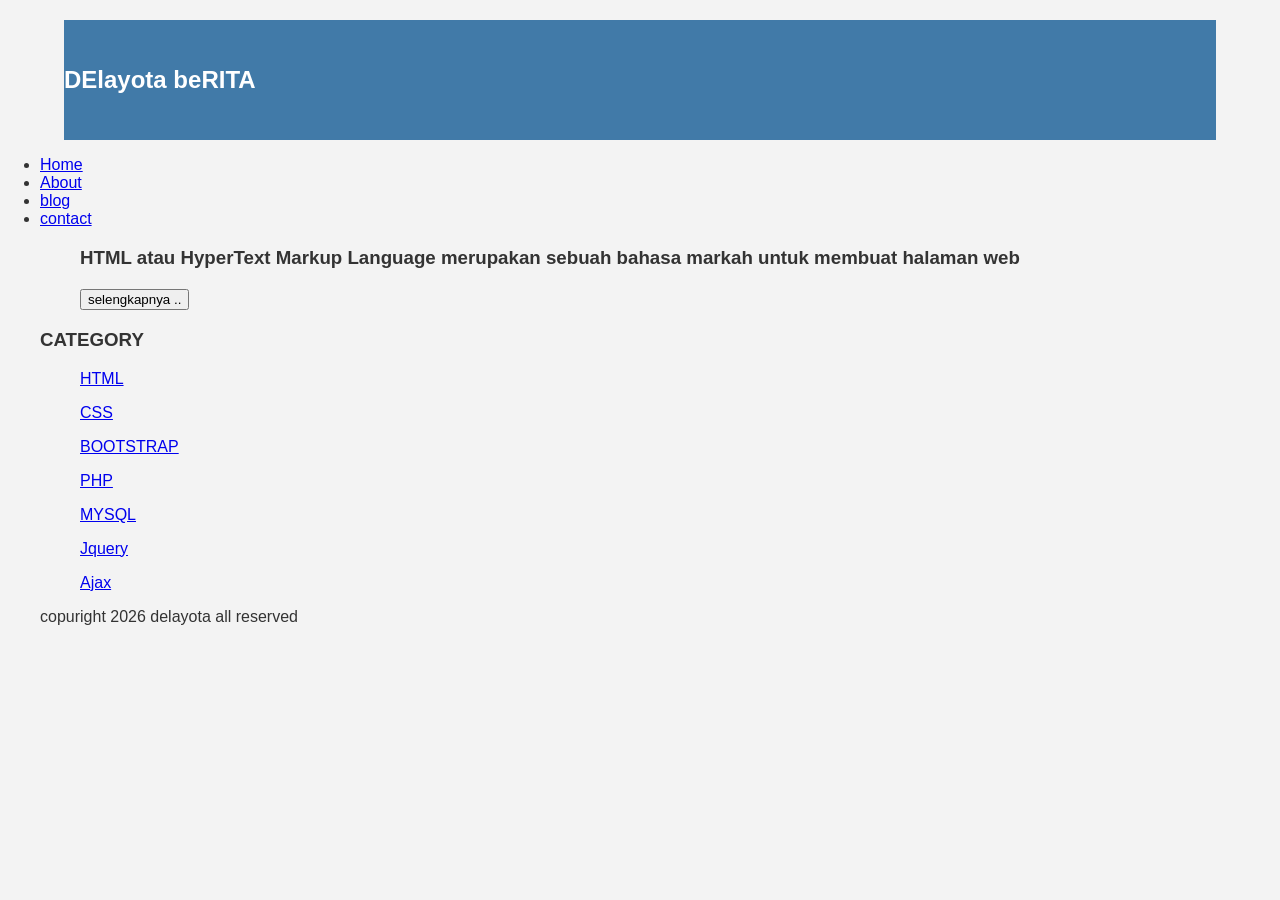
==== index.html @ 3b317d93 "Add files via upload" ====
<!Doctype HTML>
<html>
<head>
	<title>DERITA</title>
	<link rel="stylesheet" href="style.css">
  </head>
  <body bgcolor="88ff88">
	<div class="header">
	<h2>DElayota beRITA</h2>
	</div>
	    <ul>
		<li><a href="#">Home</a></li>
		<li><a href="#">About</a></li>
		<li><a href="#">blog</a></li>
		<li><a href="#">contact</a></li>
	    <ul>
		<h3>HTML atau HyperText Markup Language merupakan sebuah bahasa markah untuk membuat halaman web <p></p>
		<button>selengkapnya ..</button>
	    </h3></ul>

	    <h3>CATEGORY</h3>
	    <ul>
		<p><a href="#">HTML</a></p>
		<p><a href="#">CSS</a></p>
		<p><a href="#">BOOTSTRAP</a></p>
		<p><a href="#">PHP</a></p>
		<p><a href="#">MYSQL</a></p>
		<p><a href="#">Jquery</a></p>
		<p><a href="#">Ajax</a></p>
	    </ul>
		<p>copuright 2026 delayota all reserved</p>
         
</ul></body></html>
---- style.css ----
body{
    background:#f3f3f3;
    color:#333;
    width:100%;
    font-family:sans-serif;
    margin:0 auto;
}

.header{
    width:90%;
    margin:auto;
    height:120px;
    line-height:120px;
    background:#417aa8;
    color:#fff;
}
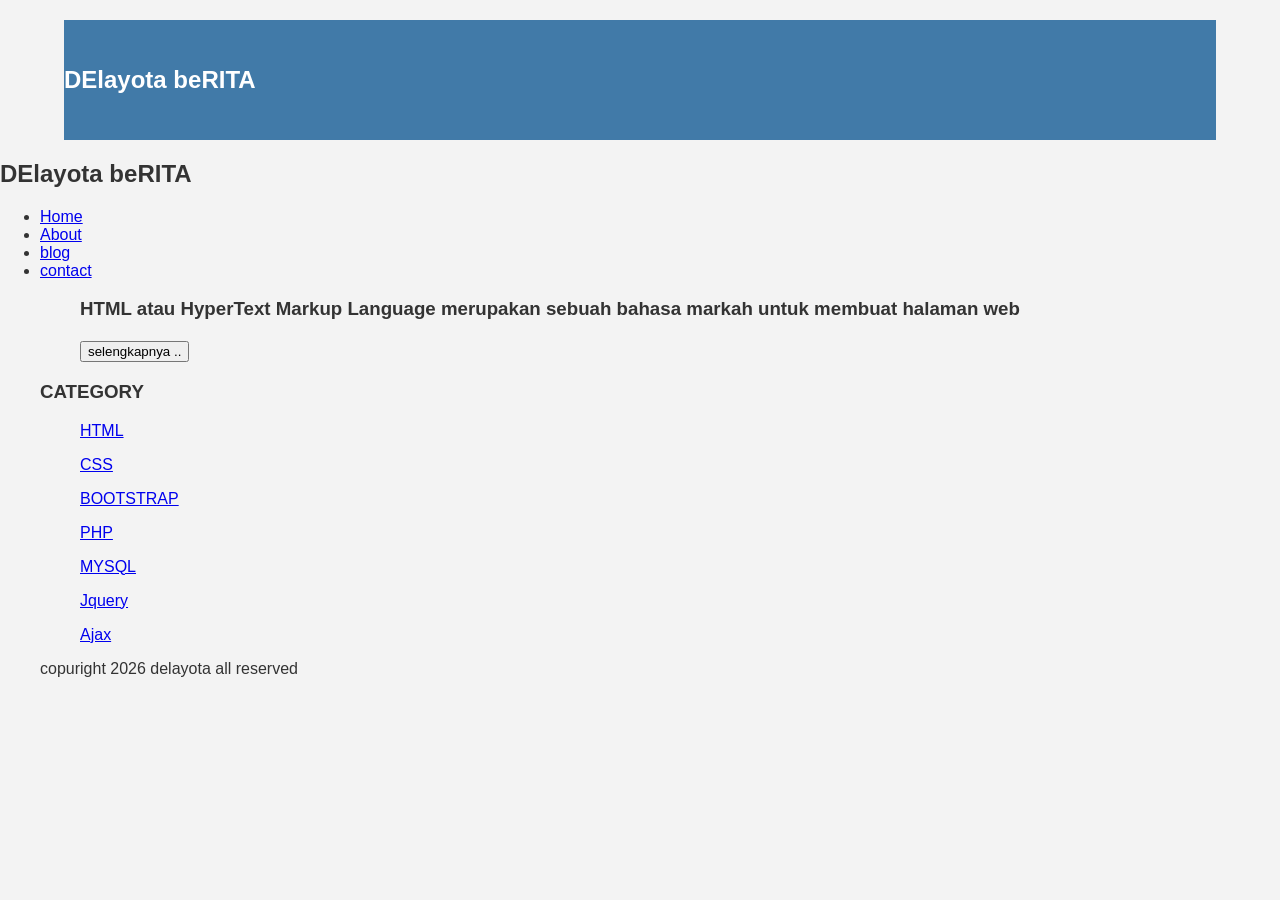
==== commit 16196c3c: "Update index.html" ====
--- a/index.html
+++ b/index.html
@@ -6,6 +6,10 @@
   </head>
   <body bgcolor="88ff88">
 	<div class="header">
+		<div class="jarak">
+			<h2>DElayota beRITA</h2>
+		</div>
+	</div>
 	<h2>DElayota beRITA</h2>
 	</div>
 	    <ul>
@@ -30,4 +34,4 @@
 	    </ul>
 		<p>copuright 2026 delayota all reserved</p>
          
-</ul></body></html>+</ul></body></html>
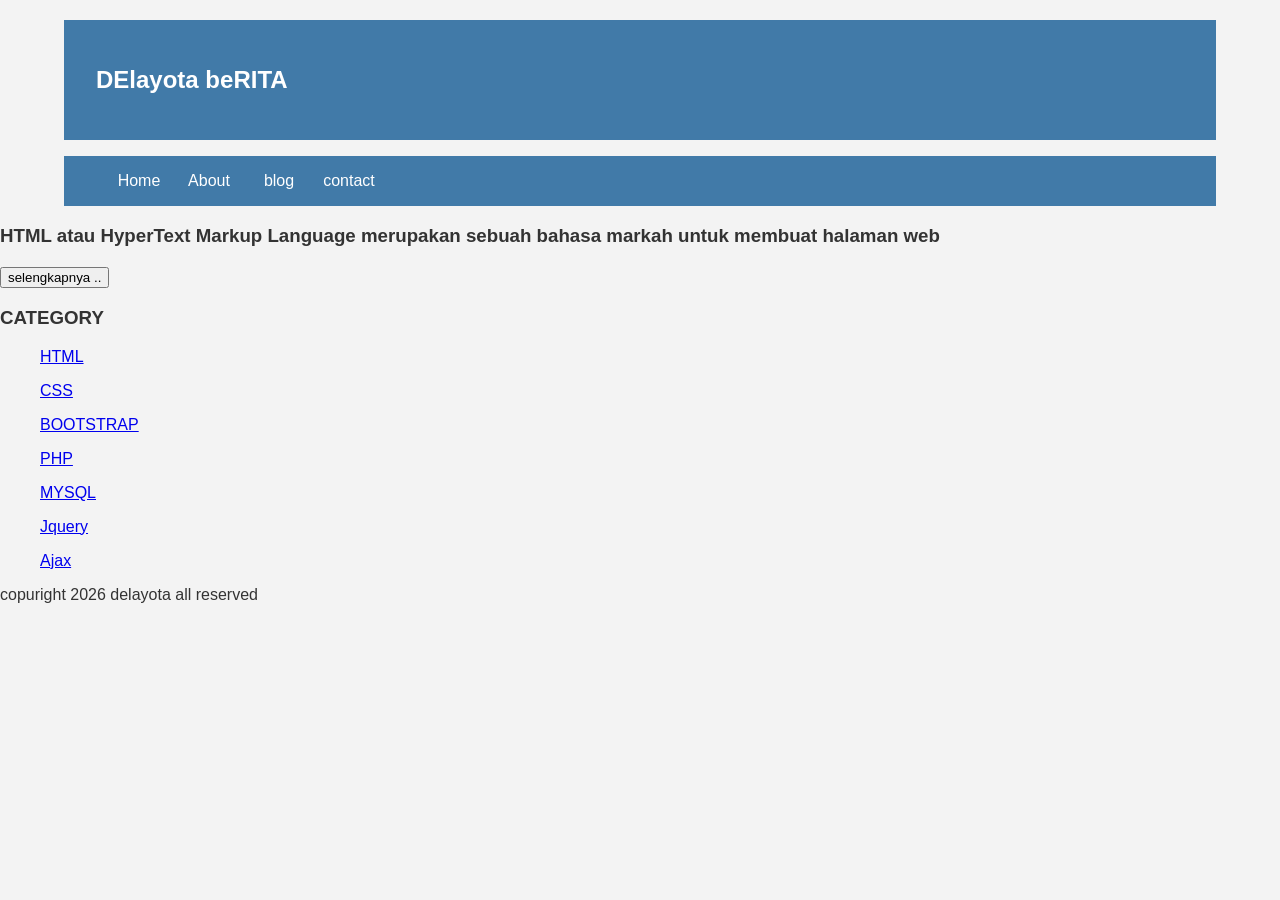
==== commit 1b4ececd: "Update index.html" ====
--- a/index.html
+++ b/index.html
@@ -5,19 +5,21 @@
 	<link rel="stylesheet" href="style.css">
   </head>
   <body bgcolor="88ff88">
+	  
 	<div class="header">
 		<div class="jarak">
 			<h2>DElayota beRITA</h2>
 		</div>
 	</div>
-	<h2>DElayota beRITA</h2>
-	</div>
+	<div class="menu">
 	    <ul>
 		<li><a href="#">Home</a></li>
 		<li><a href="#">About</a></li>
 		<li><a href="#">blog</a></li>
 		<li><a href="#">contact</a></li>
 	    <ul>
+	</div>
+			
 		<h3>HTML atau HyperText Markup Language merupakan sebuah bahasa markah untuk membuat halaman web <p></p>
 		<button>selengkapnya ..</button>
 	    </h3></ul>
@@ -34,4 +36,7 @@
 	    </ul>
 		<p>copuright 2026 delayota all reserved</p>
          
-</ul></body></html>
+		</ul>
+		</ul>
+  </body>
+</html>
--- a/style.css
+++ b/style.css
@@ -13,4 +13,32 @@
     line-height:120px;
     background:#417aa8;
     color:#fff;
-}+}
+.jarak{
+	padding:0 2pc;
+}
+.menu{
+	background-color:#417aa8;
+	height:50px;
+	line-height:50px;
+	position:relative;
+	width:90%;
+	margin:0 auto;
+	padding:0 auto;
+}
+.menu ul {
+	list-style:none;
+}
+.menu ul li a {
+	float:left;
+	width:70px;
+	display:block;
+	text-align:center;
+	color:#FFF;
+	text-decoration:none;
+}
+.menu ul li a:hover {
+	backround-color:#4b88bb;
+	display:block;
+	
+
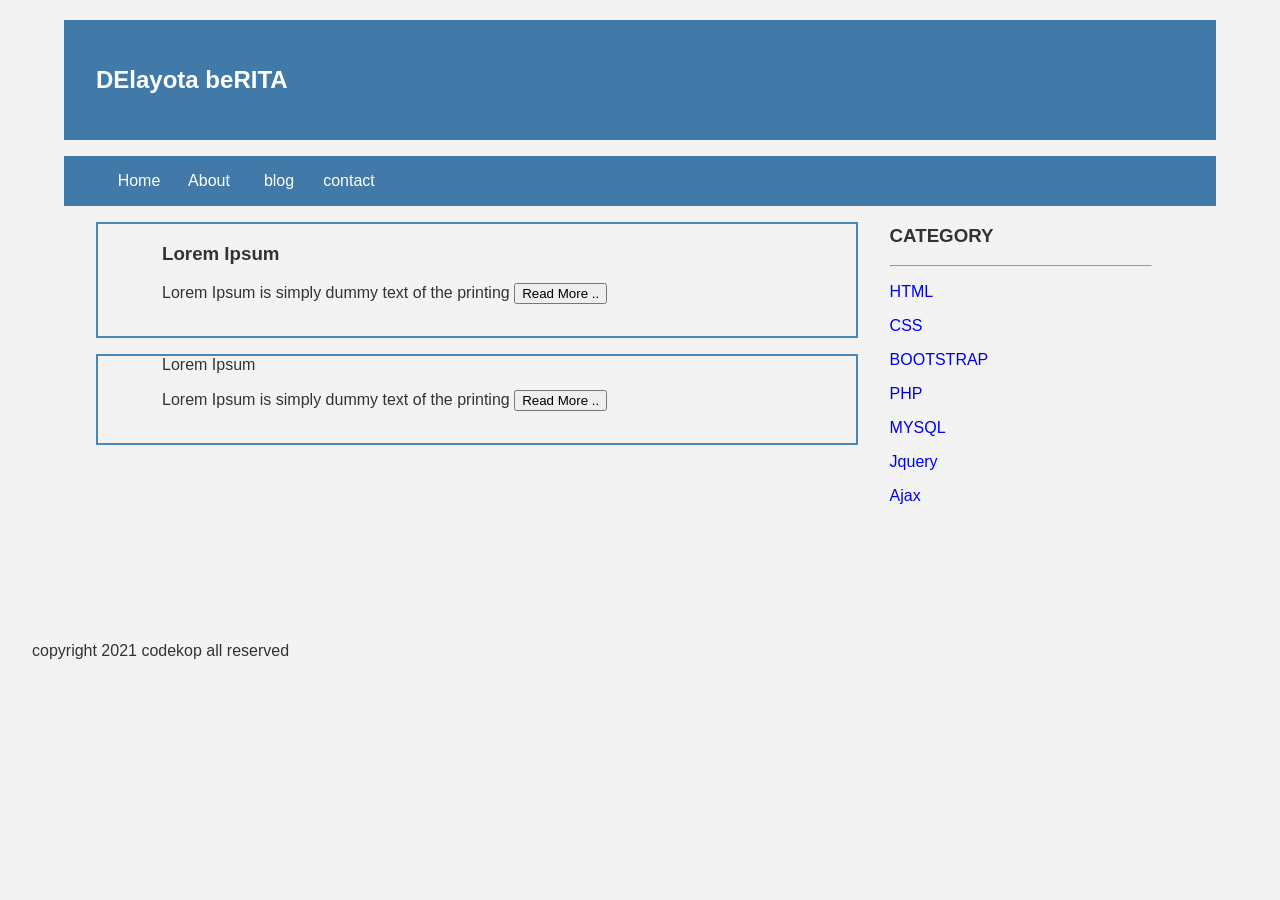
==== commit ecd4afbf: "Update index.html" ====
--- a/index.html
+++ b/index.html
@@ -17,26 +17,54 @@
 		<li><a href="#">About</a></li>
 		<li><a href="#">blog</a></li>
 		<li><a href="#">contact</a></li>
-	    <ul>
+	    </ul>
 	</div>
-			
-		<h3>HTML atau HyperText Markup Language merupakan sebuah bahasa markah untuk membuat halaman web <p></p>
-		<button>selengkapnya ..</button>
-	    </h3></ul>
-
-	    <h3>CATEGORY</h3>
-	    <ul>
-		<p><a href="#">HTML</a></p>
-		<p><a href="#">CSS</a></p>
-		<p><a href="#">BOOTSTRAP</a></p>
-		<p><a href="#">PHP</a></p>
-		<p><a href="#">MYSQL</a></p>
-		<p><a href="#">Jquery</a></p>
-		<p><a href="#">Ajax</a></p>
-	    </ul>
-		<p>copuright 2026 delayota all reserved</p>
-         
-		</ul>
-		</ul>
+<div class="content">
+		<div class="jarak">
+				<!-- kiri -->
+				<div class="kiri">
+						<!-- blog -->
+						<div class="border">
+								<div class="jarak">
+										<h3>Lorem Ipsum</h3>
+										<p>Lorem Ipsum is simply dummy text of the printing 
+										<button class="btn">Read More ..</button>
+								</div>
+						</div>
+						<!-- end blog -->
+						<!-- blog -->
+						<div class="border">
+								<div class="jarak">
+										</h3>Lorem Ipsum</h3>
+										<p>Lorem Ipsum is simply dummy text of the printing 
+										<button class="btn">Read More ..</button>
+								</div>
+						</div>
+						<!-- end blog -->
+				</div>
+				<!-- kiri -->
+				<!-- kanan -->
+				<div class="kanan">
+						<div class="jarak">
+								<h3>CATEGORY</h3>
+								<hr/>
+								<p><a href="#" class="undecor">HTML</a></p>
+								<p><a href="#" class="undecor">CSS</a></p>
+								<p><a href="#" class="undecor">BOOTSTRAP</a></p>
+								<p><a href="#" class="undecor">PHP</a></p>
+								<p><a href="#" class="undecor">MYSQL</a></p>
+								<p><a href="#" class="undecor">Jquery</a></p>
+								<p><a href="#" class="undecor">Ajax</a></p>
+						</div>				
+				</div>
+				<!-- kanan -->
+		</div>
+</div>
+<div class="footer">
+		<div class="jarak">
+				<p>copyright 2021 codekop all reserved</p>
+	</div>
+</div>	
+	
   </body>
 </html>
--- a/style.css
+++ b/style.css
@@ -40,5 +40,46 @@
 .menu ul li a:hover {
 	backround-color:#4b88bb;
 	display:block;
-	
+}
+.content{
+	width:90%;
+	margin:auto;
+	height:420px;
+	padding:0.1px;
+	backround:#fff;
+	color:#333;
+}
+.border{
+	border:2px solid #4887b9;
+	margin-top:1pc;
+	padding-bottom:1pc;
+	padding-left:2pc;
+	padding-right:2pc;
+}
+.kiri{
+	width:70%;
+	float:left;
+	margin:auto;
+	backround:#fff;
+	height:420px;
+}
+.kanan{
+	width:30%;
+	float:left;
+	margin:auto;
+	backround:#fff;
+	height:420px;
+}
+.undecor{
+	text-decoration:none;
+}
+.footeri{
+	width:90%; 
+	margin:auto;
+	height:40px;
+	line-height:40px;
+	background:#417a8;
+	color:#fff;
+	margin-bottom: 1pc;
+}
 
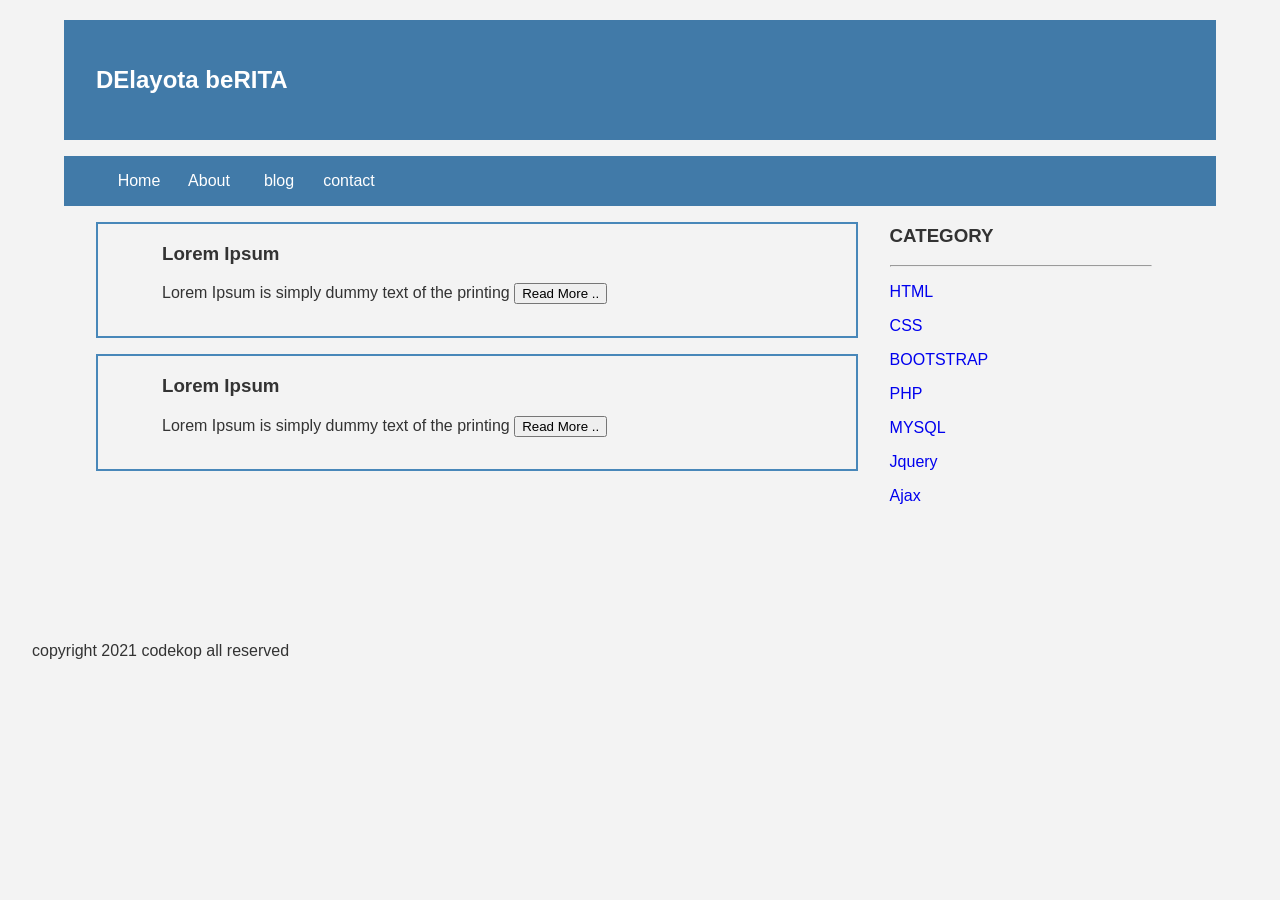
==== commit 3bdb4380: "Update index.html" ====
--- a/index.html
+++ b/index.html
@@ -35,7 +35,7 @@
 						<!-- blog -->
 						<div class="border">
 								<div class="jarak">
-										</h3>Lorem Ipsum</h3>
+										<h3>Lorem Ipsum</h3>
 										<p>Lorem Ipsum is simply dummy text of the printing 
 										<button class="btn">Read More ..</button>
 								</div>
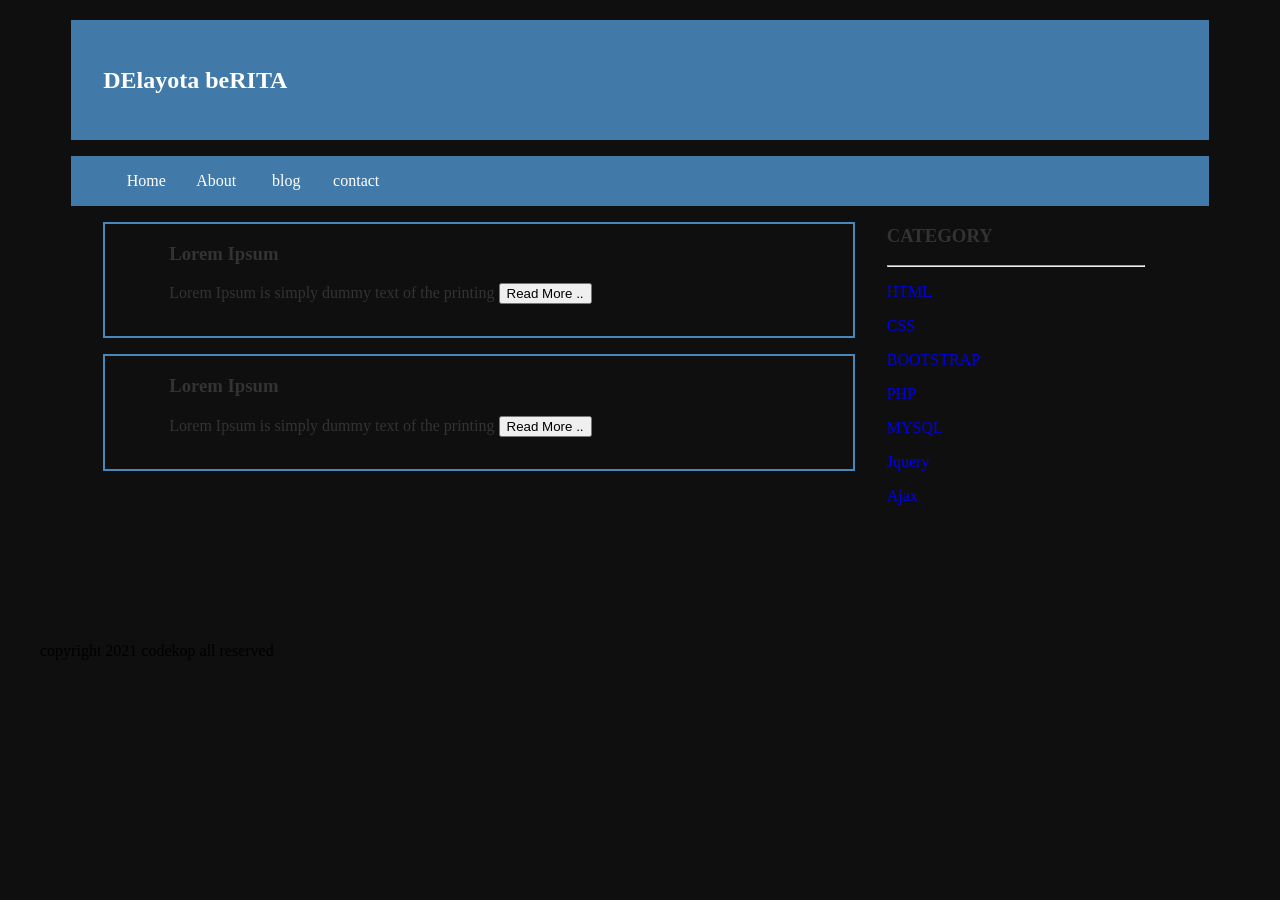
==== commit cef46da6: "Update index.html" ====
--- a/index.html
+++ b/index.html
@@ -4,7 +4,7 @@
 	<title>DERITA</title>
 	<link rel="stylesheet" href="style.css">
   </head>
-  <body bgcolor="88ff88">
+  <body bgcolor="fff">
 	  
 	<div class="header">
 		<div class="jarak">
--- a/style.css
+++ b/style.css
@@ -1,4 +1,4 @@
-body{
+.body{
     background:#f3f3f3;
     color:#333;
     width:100%;
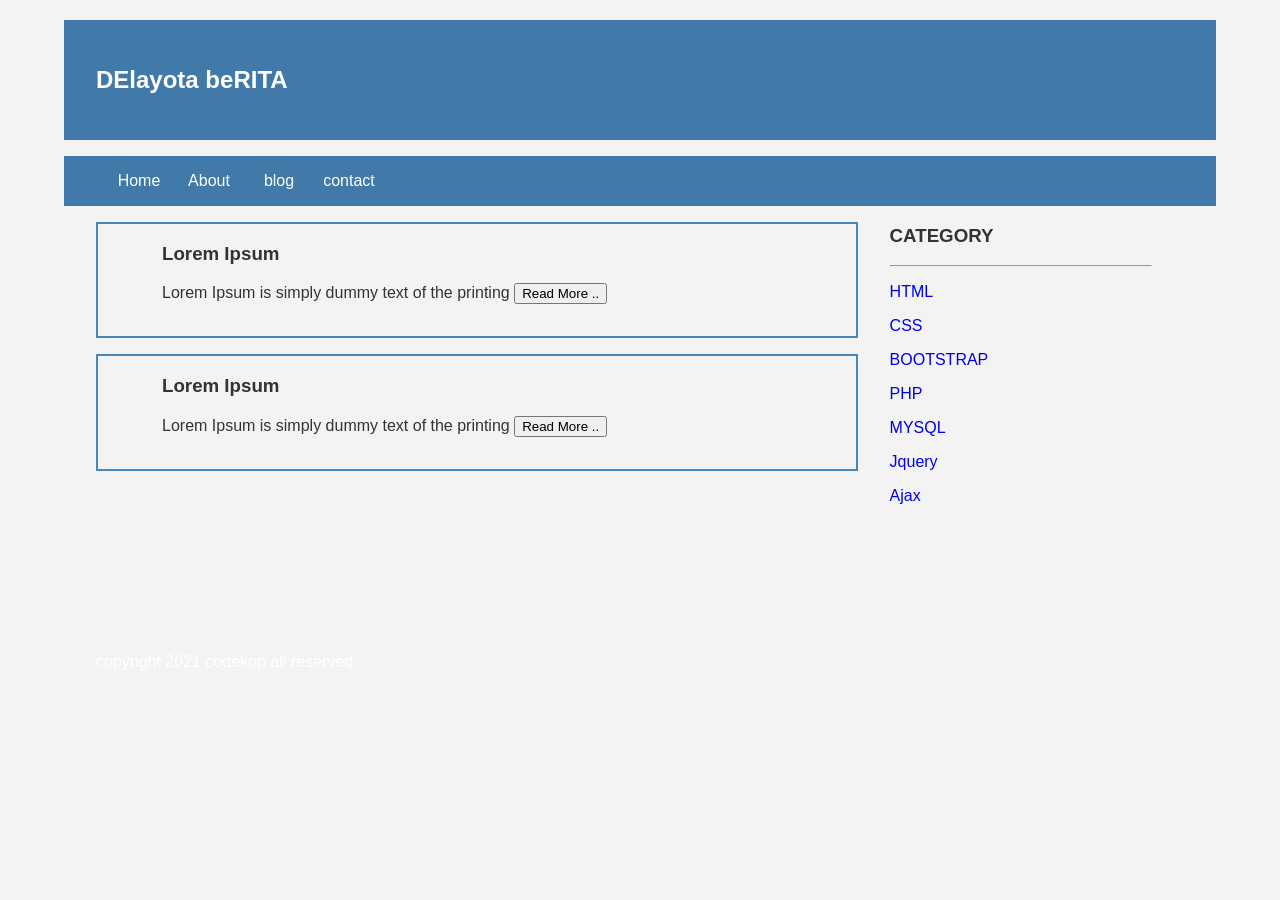
==== commit 9db02e6d: "Update index.html" ====
--- a/index.html
+++ b/index.html
@@ -4,7 +4,7 @@
 	<title>DERITA</title>
 	<link rel="stylesheet" href="style.css">
   </head>
-  <body bgcolor="fff">
+  <body>
 	  
 	<div class="header">
 		<div class="jarak">
--- a/style.css
+++ b/style.css
@@ -1,4 +1,4 @@
-.body{
+body{
     background:#f3f3f3;
     color:#333;
     width:100%;
@@ -73,7 +73,7 @@
 .undecor{
 	text-decoration:none;
 }
-.footeri{
+.footer{
 	width:90%; 
 	margin:auto;
 	height:40px;
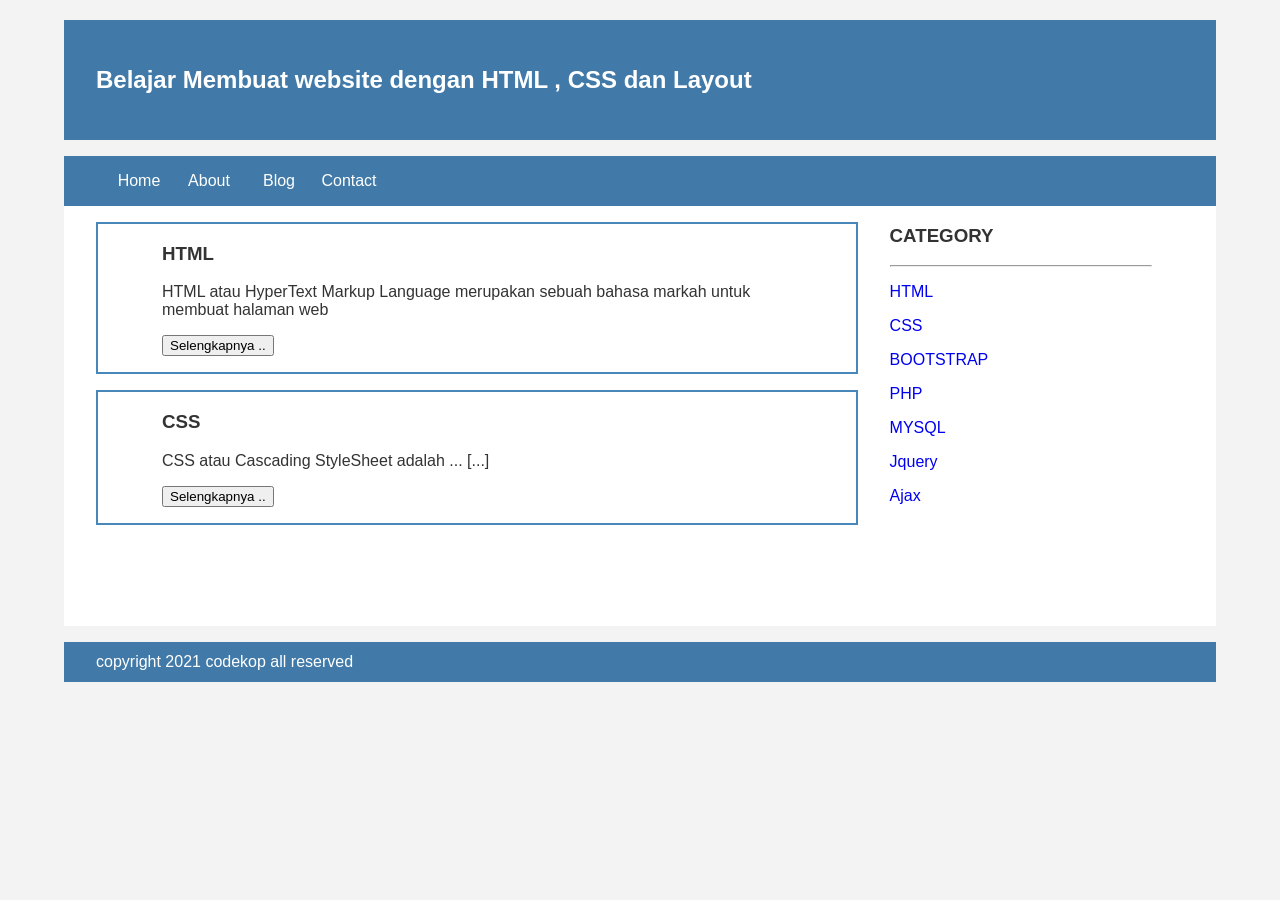
==== commit 914cf46d: "Update index.html" ====
--- a/index.html
+++ b/index.html
@@ -1,70 +1,69 @@
 <!Doctype HTML>
 <html>
-<head>
-	<title>DERITA</title>
-	<link rel="stylesheet" href="style.css">
-  </head>
-  <body>
+ <head>
+    <title>Delayota</title>
+    <link rel="stylesheet" href="style.css">
+ </head>
+ <body bgcolor=#ff8DA1>
+  <div class="header">
+	   <div class="jarak">
+    <h2>Belajar Membuat website dengan HTML , CSS dan Layout</h2>
+  </div> 
+       </div>
 	  
-	<div class="header">
-		<div class="jarak">
-			<h2>DElayota beRITA</h2>
-		</div>
-	</div>
-	<div class="menu">
-	    <ul>
-		<li><a href="#">Home</a></li>
-		<li><a href="#">About</a></li>
-		<li><a href="#">blog</a></li>
-		<li><a href="#">contact</a></li>
-	    </ul>
-	</div>
-<div class="content">
-		<div class="jarak">
-				<!-- kiri -->
-				<div class="kiri">
-						<!-- blog -->
-						<div class="border">
-								<div class="jarak">
-										<h3>Lorem Ipsum</h3>
-										<p>Lorem Ipsum is simply dummy text of the printing 
-										<button class="btn">Read More ..</button>
-								</div>
-						</div>
-						<!-- end blog -->
-						<!-- blog -->
-						<div class="border">
-								<div class="jarak">
-										<h3>Lorem Ipsum</h3>
-										<p>Lorem Ipsum is simply dummy text of the printing 
-										<button class="btn">Read More ..</button>
-								</div>
-						</div>
-						<!-- end blog -->
+ <div class="menu">	  
+	        <ul>
+		            <li><a href="#">Home</a></li>
+		            <li><a href="#">About</a></li>
+		            <li><a href="#">Blog</a></li>
+		            <li><a href="#">Contact</a></li>
+	        </ul>
+</div>
+	 <div class="content">
+    <div class="jarak">
+        <!-- kiri -->
+        <div class="kiri">
+            <!-- blog -->
+            <div class="border">
+                <div class="jarak">
+                    <h3>HTML</h3>
+                    <p>HTML atau HyperText Markup Language merupakan sebuah bahasa markah untuk membuat halaman web </p>
+                    <button >Selengkapnya ..</button>
+		     	</div>
+			</div>
+            <!-- end blog -->
+            <!-- blog -->
+            <div class="border">
+                <div class="jarak">
+					<h3>CSS</h3>
+                    <p>CSS atau Cascading StyleSheet adalah ... [...]</p>
+                    <button >Selengkapnya ..</button>
 				</div>
-				<!-- kiri -->
-				<!-- kanan -->
-				<div class="kanan">
-						<div class="jarak">
-								<h3>CATEGORY</h3>
-								<hr/>
-								<p><a href="#" class="undecor">HTML</a></p>
-								<p><a href="#" class="undecor">CSS</a></p>
-								<p><a href="#" class="undecor">BOOTSTRAP</a></p>
-								<p><a href="#" class="undecor">PHP</a></p>
-								<p><a href="#" class="undecor">MYSQL</a></p>
-								<p><a href="#" class="undecor">Jquery</a></p>
-								<p><a href="#" class="undecor">Ajax</a></p>
-						</div>				
-				</div>
-				<!-- kanan -->
-		</div>
+            </div>
+            <!-- end blog -->
+        </div>
+        <!-- kiri -->
+        <!-- kanan -->
+         <div class="kanan">
+            <div class="jarak">
+                <h3>CATEGORY</h3>
+				<hr/>
+                <p><a href="#" class="undecor" >HTML</a></p>
+                <p><a href="#" class="undecor" >CSS</a></p>
+                <p><a href="#" class="undecor" >BOOTSTRAP</a></p>
+                <p><a href="#" class="undecor" >PHP</a></p>
+                <p><a href="#" class="undecor" >MYSQL</a></p>
+                <p><a href="#" class="undecor" >Jquery</a></p>
+                <p><a href="#" class="undecor" >Ajax</a></p>
+</div>
+        </div>
+        <!-- kanan -->
+    </div>
 </div>
 <div class="footer">
-		<div class="jarak">
-				<p>copyright 2021 codekop all reserved</p>
-	</div>
-</div>	
-	
-  </body>
+    <div class="jarak">
+        <p>copyright 2021 codekop all reserved</p>
+    </div>
+</div>
+    </body>
 </html>
--- a/style.css
+++ b/style.css
@@ -1,85 +1,88 @@
 body{
-    background:#f3f3f3;
-    color:#333;
-    width:100%;
-    font-family:sans-serif;
-    margin:0 auto;
+     background:#f3f3f3;
+     color:#333;
+     width:100%;
+     font-family: sans-serif;
+     margin:0 auto;  
 }
-
 .header{
     width:90%;
-    margin:auto;
+    margin: auto;
     height:120px;
     line-height:120px;
     background:#417aa8;
-    color:#fff;
+    color:#fff; 
+ 
 }
+
 .jarak{
-	padding:0 2pc;
+    padding:0 2pc; 
 }
+
 .menu{
-	background-color:#417aa8;
-	height:50px;
-	line-height:50px;
-	position:relative;
-	width:90%;
-	margin:0 auto;
-	padding:0 auto;
+    background-color:#417aa8;
+    height:50px;
+    line-height:50px;
+    position:relative;
+    width:90%;
+    margin:0 auto;
+    padding:0 auto;
 }
+
 .menu ul {
-	list-style:none;
+    list-style:none;
 }
+
 .menu ul li a {
-	float:left;
-	width:70px;
-	display:block;
-	text-align:center;
-	color:#FFF;
-	text-decoration:none;
+    float:left;
+    width:70px;
+    display:block;
+    text-align:center;
+    color:#FFF;
+    text-decoration:none;
 }
 .menu ul li a:hover {
-	backround-color:#4b88bb;
-	display:block;
+    background-color:#4b88bb;
+    display:block;
 }
 .content{
-	width:90%;
-	margin:auto;
-	height:420px;
-	padding:0.1px;
-	backround:#fff;
-	color:#333;
+width:90%;
+margin:auto;
+height:420px;
+padding: 0.1px;
+background:#fff;
+color:#333;
 }
 .border{
-	border:2px solid #4887b9;
-	margin-top:1pc;
-	padding-bottom:1pc;
-	padding-left:2pc;
-	padding-right:2pc;
+border: 2px solid #4887b9;
+margin-top: 1pc;
+padding-bottom:1pc;
+padding-left:2pc;
+padding-right:2pc;
 }
 .kiri{
-	width:70%;
-	float:left;
-	margin:auto;
-	backround:#fff;
-	height:420px;
+width:70%;
+float:left;
+margin:auto;
+background:#fff;
+height:420px;
 }
 .kanan{
-	width:30%;
-	float:left;
-	margin:auto;
-	backround:#fff;
-	height:420px;
+width: 30%;
+float:left;
+margin:auto;
+background:#fff;
+height:420px;
 }
 .undecor{
-	text-decoration:none;
+text-decoration:none;
 }
-.footer{
-	width:90%; 
-	margin:auto;
-	height:40px;
-	line-height:40px;
-	background:#417a8;
-	color:#fff;
-	margin-bottom: 1pc;
+.footer {
+width:90%;
+margin:auto;
+height:40px;
+line-height:40px;
+background: #417aa8;
+color:#fff;
+margin-bottom: 1pc;
 }
-
